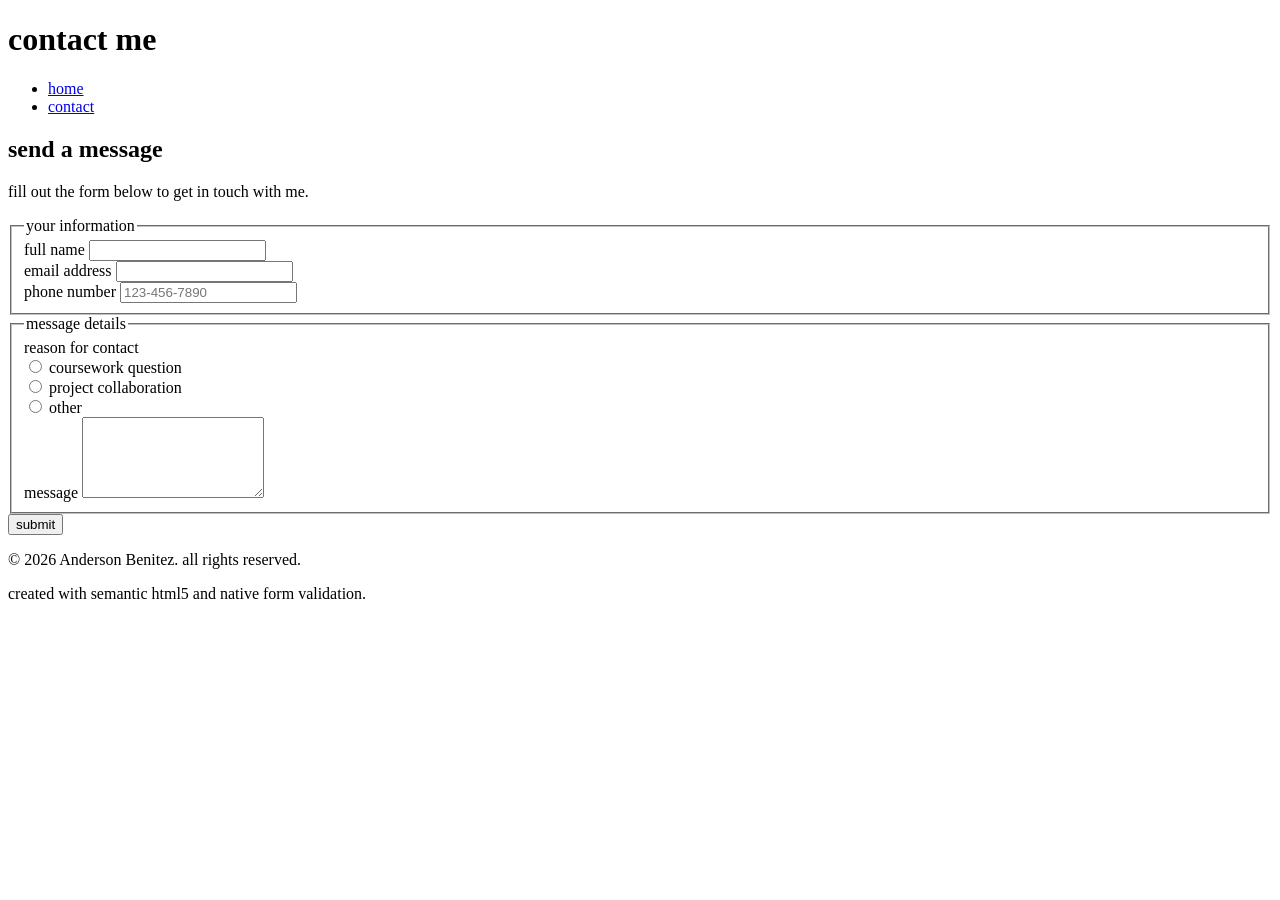
==== week_2_lab/contact.html @ c89ae427 "fix week 2 portfolio folder and html files" ====
<!DOCTYPE html>
<html lang="en">
<head>
  <meta charset="UTF-8">
  <meta name="viewport" content="width=device-width, initial-scale=1.0">
  <title>Contact Anderson</title>
</head>
<body>
  <header>
    <h1>contact me</h1>
    <nav>
      <ul>
        <li><a href="index.html">home</a></li>
        <li><a href="contact.html">contact</a></li>
      </ul>
    </nav>
  </header>

  <main>
    <section>
      <h2>send a message</h2>
      <p>fill out the form below to get in touch with me.</p>

      <form action="#" method="post">
        <fieldset>
          <legend>your information</legend>

          <div>
            <label for="full-name">full name</label>
            <input type="text" id="full-name" name="full-name" required minlength="3">
          </div>

          <div>
            <label for="email">email address</label>
            <input type="email" id="email" name="email" required>
          </div>

          <div>
            <label for="phone">phone number</label>
            <input type="tel" id="phone" name="phone" pattern="[0-9]{3}-[0-9]{3}-[0-9]{4}" placeholder="123-456-7890">
          </div>
        </fieldset>

        <fieldset>
          <legend>message details</legend>

          <div>
            <span>reason for contact</span>

            <div>
              <input type="radio" id="coursework" name="subject" value="coursework" required>
              <label for="coursework">coursework question</label>
            </div>

            <div>
              <input type="radio" id="project" name="subject" value="project">
              <label for="project">project collaboration</label>
            </div>

            <div>
              <input type="radio" id="other" name="subject" value="other">
              <label for="other">other</label>
            </div>
          </div>

          <div>
            <label for="message">message</label>
            <textarea id="message" name="message" required minlength="10" rows="5"></textarea>
          </div>
        </fieldset>

        <button type="submit">submit</button>
      </form>
    </section>
  </main>

  <footer>
    <p>&copy; 2026 Anderson Benitez. all rights reserved.</p>
    <p>created with semantic html5 and native form validation.</p>
  </footer>
</body>
</html>
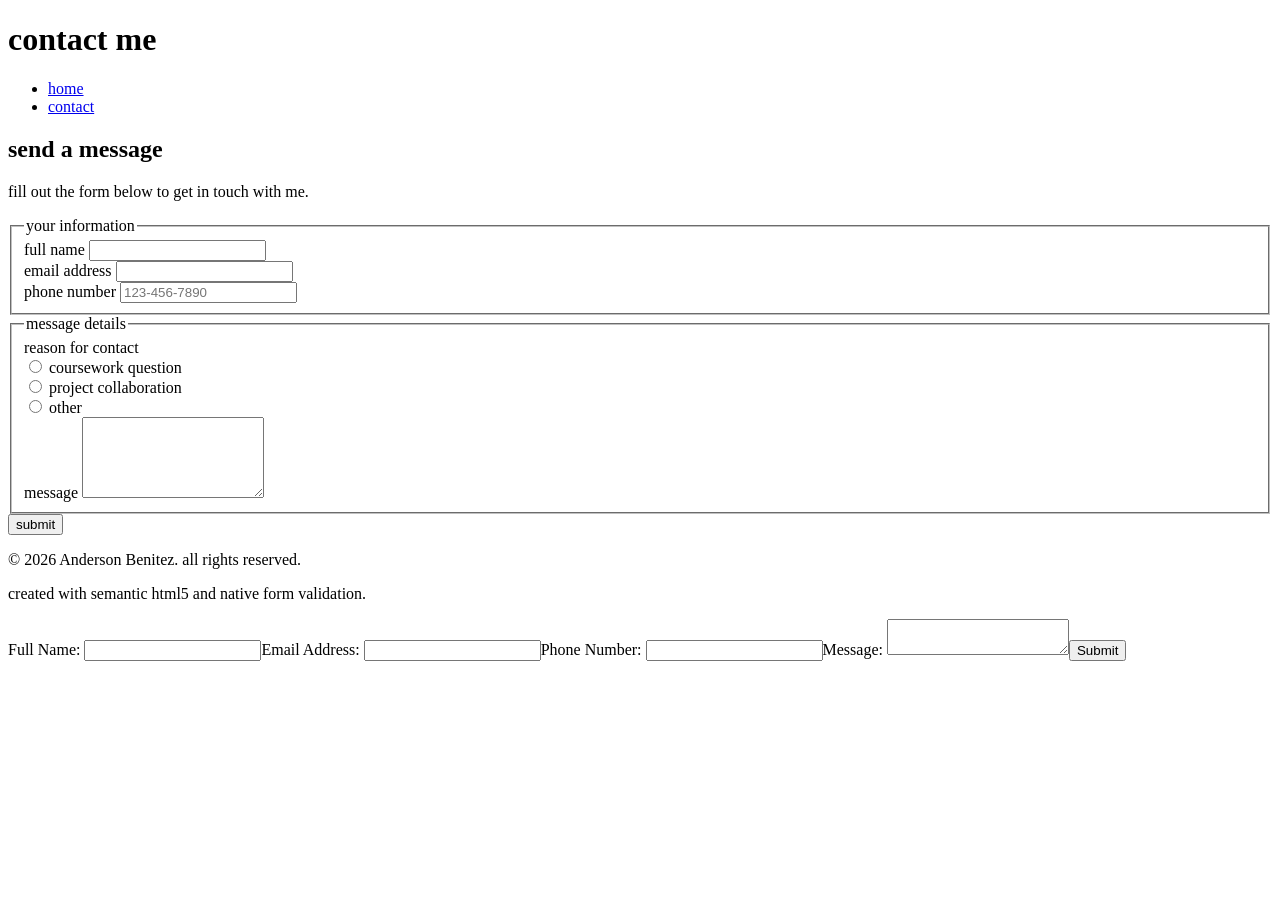
==== commit 0818b198: "Finish Assignment 2 HTML5 requirements" ====
--- a/week_2_lab/contact.html
+++ b/week_2_lab/contact.html
@@ -80,3 +80,11 @@
   </footer>
 </body>
 </html>
+<form action="#" method="POST">
+
+</form><label for="full-name">Full Name:</label>
+<input type="text" id="full-name" name="full-name" required minlength="3"><label for="email">Email Address:</label>
+<input type="email" id="email" name="email" required><label for="phone">Phone Number:</label>
+<input type="tel" id="phone" name="phone"
+       pattern="[0-9]{3}-[0-9]{3}-[0-9]{4}"><label for="message">Message:</label>
+<textarea id="message" name="message" required minlength="10"></textarea><button type="submit">Submit</button>
